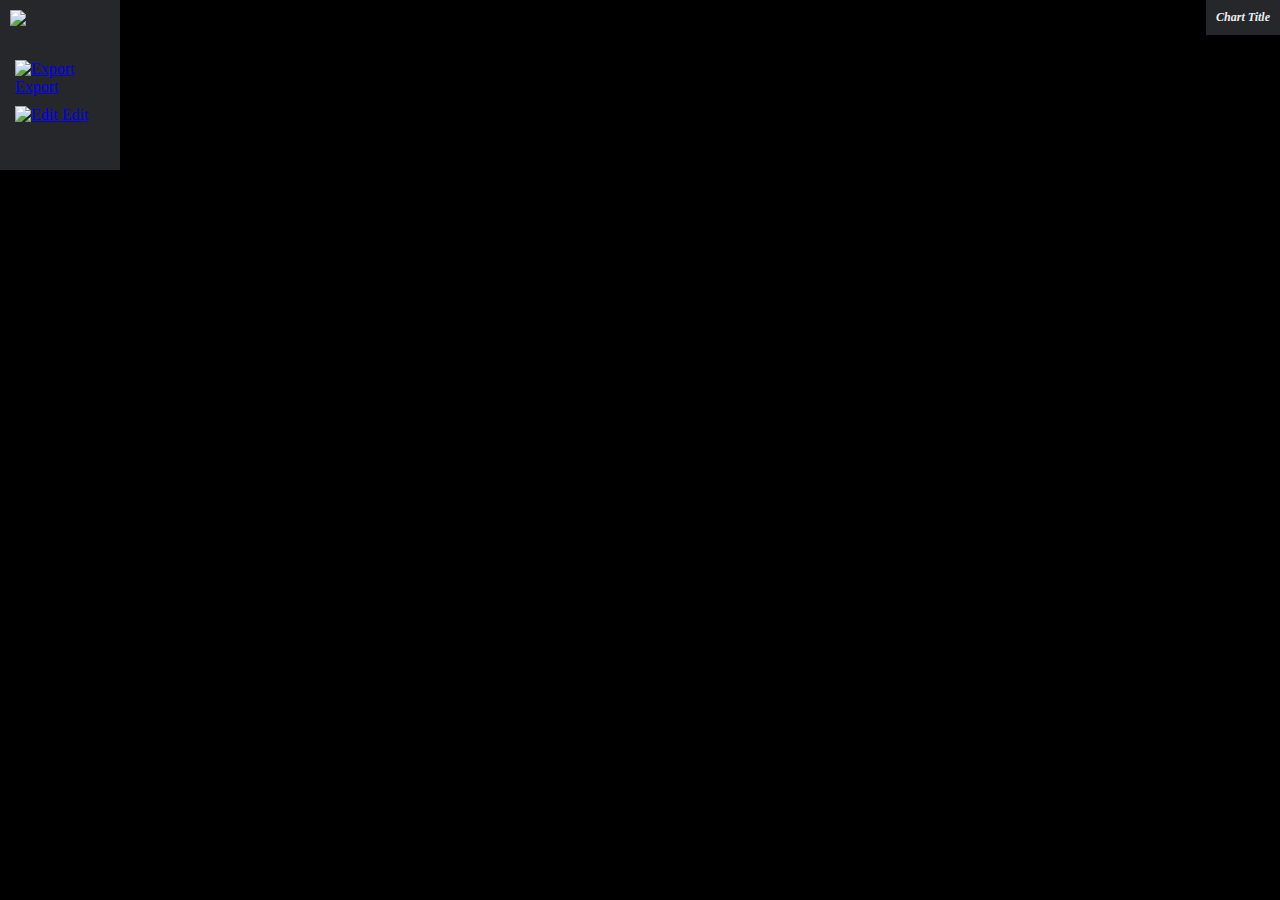
==== chart_area.html @ 9728041e "Added non-sample area html file" ====
<!DOCTYPE html>
<html lang="en">
  <head>
    <title>3D Area Chart - Three Charts</title>
    <meta charset="utf-8">
    <link rel="stylesheet" href="css/reset.css">
    <link rel="stylesheet" href="css/jquery.tablesheet.css">
    <link rel="stylesheet" href="css/jquery-ui.css">
    <link rel="stylesheet" href="css/jquery.colorpicker.css">
    <link rel="stylesheet" href="css/scenes.css">
  </head>
  
  <body>
    
    <div id="div-controls">
      <a href="/charts3d"><img src="img/logo_s.png"></a>
      <div class="separator_big_h"></div>
      <ul>
        <li>
          <a href="#" title="export bar chart" id="link-export">
            <img src="img/icon_export.png" alt="Export"> Export 
          </a>
        </li>
        <li>
          <a href="#" title="edit bar chart" id="link-edit">
            <img src="img/icon_settings.png" alt="Edit"> Edit
          </a>
        </li>
      </ul>
    </div>
    
    <div id="valuelabel">
    </div>
    
    <div id="div-legend">
      <h4>Chart Title</h4>
    </div>
    
    <div id="div-databox">
      <h3>Edit Settings</h3>
      <h4>General Settings</h4>
      <div class="left col1-4 small-text">
        Title: <input type="text" id="charttitle" size="12">
      </div>
      <div class="left col1-4 small-text">
        Background color: 
        <input id="colorpick_bc" type="text" size="4" value="000000" />
      </div>
      <div class="left col1-4 small-text">
        Scale text color:
        <input id="colorpick_stc" type="text" size="4" value="ffffff" />
      </div>
      <div class="left col1-4 small-text">
        Value text color:
        <input id="colorpick_vt" type="text" size="4" value="ffffff" />
      </div>
      <div class="clear"></div>
      <h4>Chart Data</h4>
      <table id="datatable" class="jqueryTableSheet">
      </table>
    </div>
    
    <div id="div-exportbox">
      <h3>Export chart</h3>
      <div class="separator_hid10"></div>
      <div id="link-export-image" class="general-button general-button-b element-centered">
        Export as image
      </div>
      <div id="result-export-image" class="div-results"></div>
      <div class="separator_hid10"></div>
      <div id="link-export-embed" class="general-button general-button-b general-button-disabled element-centered">
        Embed in html<br>
        <span>(coming soon)</span>
      </div>
      <div class="separator_hid10"></div>
      <div id="link-export-openweb" class="general-button general-button-b general-button-disabled element-centered">
        Open as webpage<br>
        <span>(coming soon)</span>
      </div>
      <div class="separator_hid30"></div>
      <div class="separator_big_h"></div>
      <div class="separator_hid10"></div>
      <div id="link-export-close" class="general-button general-button-b element-centered">
        Cancel
      </div>
    </div>
    
  </body>
  
  <script type="text/javascript">
    chartType = "area";
    loadType = "new";
  </script>
  
  <script type="text/javascript" src="js/settings.js"></script>
  <script type="text/javascript" src="js/libs/jquery-1.7.1.js"></script>
  <script type="text/javascript" src="js/plugins/jquery-ui.js"></script>
  <script type="text/javascript" src="js/plugins/jquery.jeditable.mini.js"></script>
  <script type="text/javascript" src="js/plugins/jquery.colorpicker.js"></script>
  <script type="text/javascript" src="js/plugins/jquery.tablesheet.js"></script>
  <script type="text/javascript" src="js/libs/three.min.js"></script>
  <script type="text/javascript" src="js/classes/TrackballControls.js"></script>
  <script type="text/javascript" src="js/classes/TrackballControlsTouch.js"></script>
  <script type="text/javascript" src="js/utils.js"></script>
  <script type="text/javascript" src="js/classes/AreaPolies.js"></script>
  <script type="text/javascript" src="js/classes/ScaleTexts.js"></script>
  <script type="text/javascript" src="fonts/helvetiker_bold.typeface.js"></script>
  <script type="text/javascript" src="js/scenes/scene_area.js"></script>
  <script type="text/javascript" src="js/init.js"></script>

</html>
---- css/scenes.css ----
/**
 * a style for the scenes - @author Yane Frenski
 */

 @font-face {
     font-family: "League";
     font-weight: normal;
     src: url("League-Gothic.otf");
 }

body {
  margin: 0px;
  background-color: #000000;
  overflow: hidden;
}

h3{
  font-family: League, Impact, Helvetica, Arial;
  font-size: 36px;
  font-weight: normal;
  color: #26272b;
  text-transform: uppercase;
  margin:0 0 10px 0;
  text-align:left;
  border-bottom: 1px solid #26272b;
}

.datadialog .ui-dialog-titlebar {display:none}
.datadialog { font-size: 14px; }

#div-controls{
  position: absolute;
  width: 100px;
  height: 150px;
  padding: 10px;
  background: #26272b;
  z-index: 9;
}

#div-controls ul{
  list-style-type: none;
  padding: 0;
  margin: 0;
}

#div-controls ul li{
  margin: 10px 5px;
}

#div-legend{
  background: #26272b;
  color: #eee;
  position: absolute;
  top: 0;
  right: 0;
  max-width: 80%;
  padding:10px;
  font-size: 11px;
  z-index:8;
}

#div-legend h4{
  margin: 0;
  font-size: 12px;
  font-style: italic;
}

#div-legend-data{
  margin-top:10px;
}

.div-legend-color{
  width: 10px;
  height: 10px;
}

.div-results{
  text-align: center;
  font-family: Helvetica, Arial, Verdana;
  font-size: 14px;
}


/* Buttons */
.general-button{
  width: 100px;
  padding:10px 0;
  text-align:center;
  color: #fff;
  background: #777777;
  font-family: Georgia, Times, 'Times New Roman', serif;
  font-style: italic;
  cursor: pointer;
  line-height: 16px;
}

.general-button span{
  font-size: 12px;
  color: #ddd;
}

.general-button-b{
  width: 200px;
}

.general-button-disabled{
  background-color:#bbbbbb;
  cursor: inherit;
}

.element-centered{
  margin: auto;
}


/* Separators */
.separator_big_h{
  height: 20px;
  background: url('../img/separator_big_h.png') repeat-x left center;
}

.separator_hid10 { height: 10px; }
.separator_hid20 { height: 20px; }
.separator_hid30 { height: 30px; }
.separator_hid50 { height: 50px; }

/* Grid */
.left { float:left }
.right { float: right }
.clear { clear: both }

.col1-3 { width: 33% }
.col2-3 { width: 67% }

.col1-4 { width: 25% }
.col2-4 { width: 50% }
.col3-4 { width: 75% }

/* Explicit style*/
#jtsheet_exportbut {
  position: absolute;
  right: 10px ;
  top:10px;
}

/* Text styles */
.small-text{
  font-size: 12px;
}

/* canvas value label*/
#valuelabel{
  color: #fff;
  text-shadow: 1px 1px 2px #000;
  position: absolute;
  top: 200px;
  left: 500px;
  z-index: 9;
  font-size: 16px;
  display: none;
  padding: 10px;
  background: #26272b;
  border: 1px solid #fff;
}

#valuelabel p{
  font-size: 14px;
  margin:0;
  padding:0;
  font-style: italic;
}

/* jquery ui boxes */
#div-databox{
  display: none;
}
#div-exportbox{
  display: none;
}
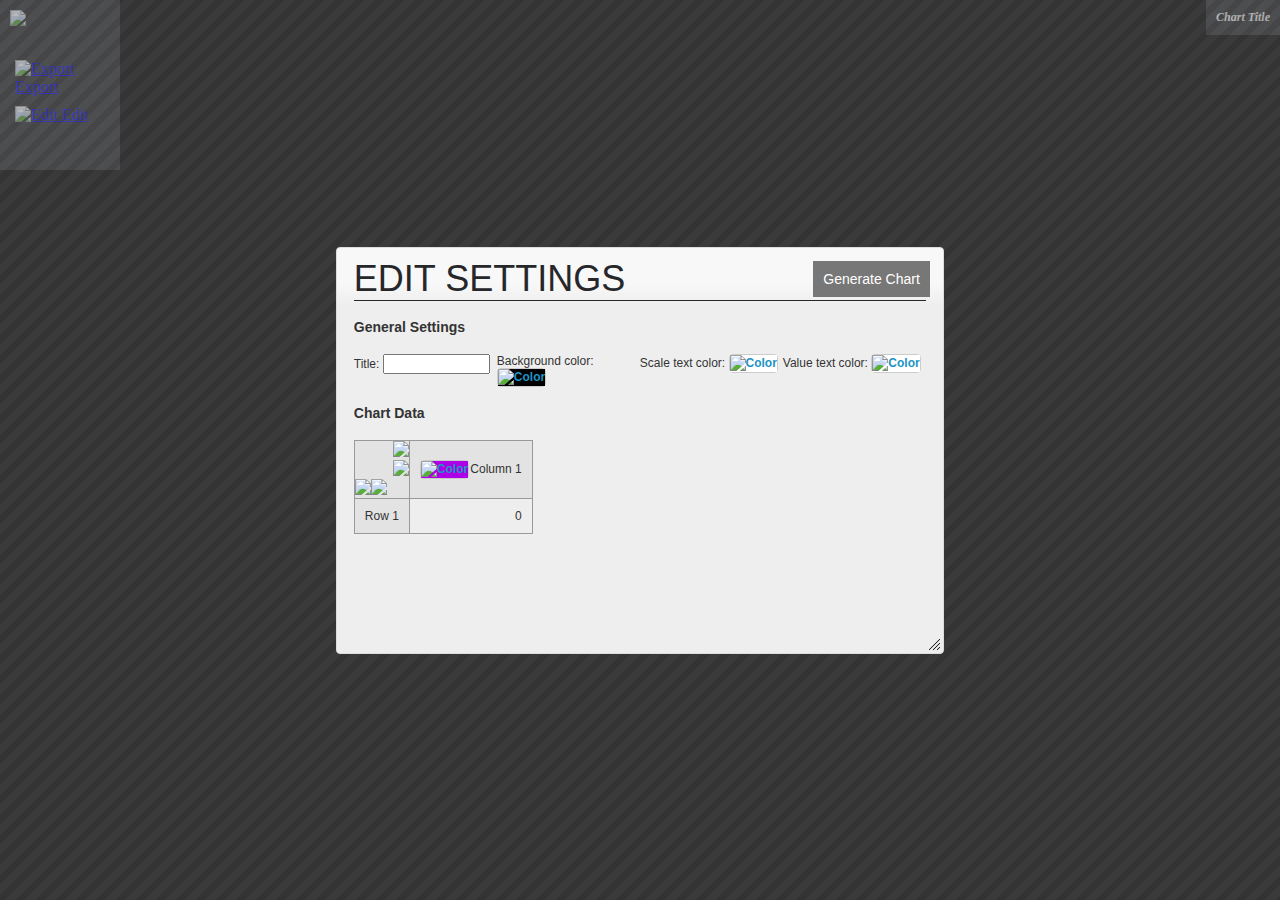
==== commit 0ef70ecf: "added colorpicker img var" ====
--- a/chart_area.html
+++ b/chart_area.html
@@ -90,6 +90,7 @@
   <script type="text/javascript">
     chartType = "area";
     loadType = "new";
+    chartTitle = "";
   </script>
   
   <script type="text/javascript" src="js/settings.js"></script>
@@ -102,6 +103,7 @@
   <script type="text/javascript" src="js/classes/TrackballControls.js"></script>
   <script type="text/javascript" src="js/classes/TrackballControlsTouch.js"></script>
   <script type="text/javascript" src="js/utils.js"></script>
+  <script type="text/javascript" src="js/classes/NiceScale.js"></script>
   <script type="text/javascript" src="js/classes/AreaPolies.js"></script>
   <script type="text/javascript" src="js/classes/ScaleTexts.js"></script>
   <script type="text/javascript" src="fonts/helvetiker_bold.typeface.js"></script>
